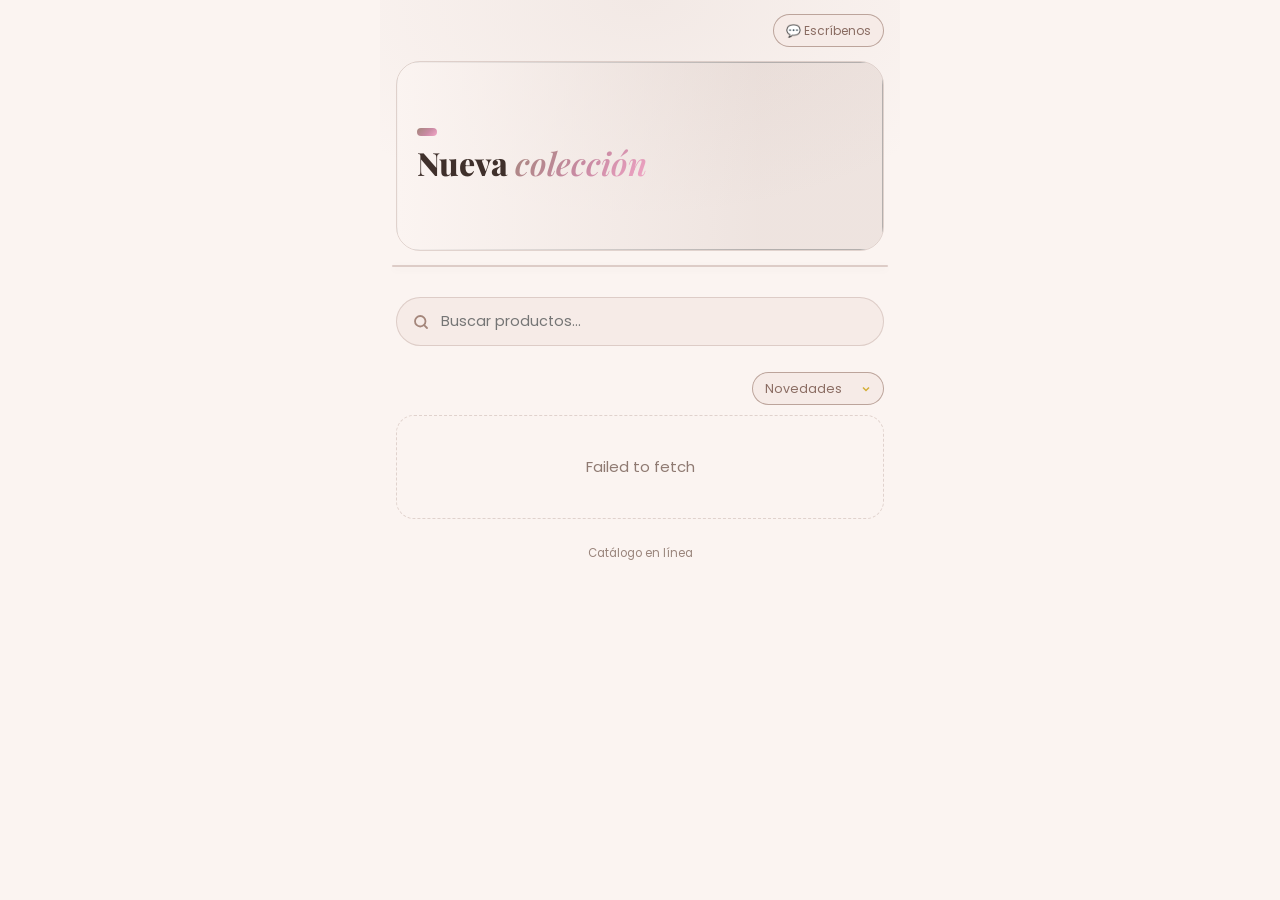
==== index.html @ 743db716 "Tope de 1000 prendas en el catálogo" ====
<!DOCTYPE html>
<html lang="es-VE">
<head>
<meta charset="UTF-8">
<meta name="viewport" content="width=device-width, initial-scale=1, viewport-fit=cover">
<title>Koala Chic · Catálogo de ropa</title>
<meta name="description" content="Catálogo de ropa con filtros por categoría y talla. Envíos a toda Venezuela.">
<meta name="robots" content="noindex">
<meta name="theme-color" content="#fbf4f1">
<link rel="manifest" href="manifest.json">
<link rel="icon" href="icon.png">
<link rel="preconnect" href="https://fonts.googleapis.com">
<link rel="preconnect" href="https://fonts.gstatic.com" crossorigin>
<link href="https://fonts.googleapis.com/css2?family=Playfair+Display:ital,wght@0,600;0,700;0,800;1,600&family=Poppins:wght@300;400;500;600;700&display=swap" rel="stylesheet">
<script src="config.js"></script>
<script src="app.js"></script>
<script src="nucleo.js"></script>
<style>
:root{--bg:#fbf4f1;--card:#ffffff;--line:rgba(164,134,123,.3);--line2:rgba(164,134,123,.7);--gold:#a4867b;--gold2:#8a6c62;--goldg:linear-gradient(135deg,#a4867b 0%,#c98aa3 55%,#f4a7c8 100%);--txt:#3f302b;--mut:#8f7a72}
*{box-sizing:border-box;margin:0;padding:0;-webkit-tap-highlight-color:transparent}
html,body{background:var(--bg)}
body{color:var(--txt);font-family:'Poppins',system-ui,sans-serif;font-size:15px;line-height:1.45;max-width:520px;margin:0 auto;min-height:100vh;padding-bottom:40px;
  background:radial-gradient(120% 40% at 50% 0%,rgba(164,134,123,.10),transparent 60%),var(--bg)}
.serif{font-family:'Playfair Display',Georgia,serif}
.gold{background:var(--goldg);-webkit-background-clip:text;background-clip:text;color:transparent}
button,input,select{font-family:inherit}
button{cursor:pointer}
img{display:block}
.topbar{display:flex;justify-content:space-between;align-items:center;padding:14px 16px 10px}
.logo{font-family:'Playfair Display',serif;font-size:22px;font-weight:800;letter-spacing:.5px}
.logo small{display:block;font-family:'Poppins';font-size:10.5px;font-weight:500;letter-spacing:2px;color:var(--mut);text-transform:uppercase;margin-top:-2px}
.wa-top{display:flex;align-items:center;gap:6px;border:1px solid var(--line2);border-radius:999px;padding:7px 12px;font-size:12px;color:var(--gold2);background:#f6ebe7;text-decoration:none}
.hero{position:relative;margin:4px 16px 0;height:190px;border-radius:24px;overflow:hidden;border:1px solid var(--line)}
.rate{position:absolute;top:12px;right:12px;z-index:3;border:0;border-radius:999px;padding:7px 12px;font-size:12px;font-weight:700;background:var(--goldg);color:#fff;box-shadow:0 2px 8px rgba(0,0,0,.15)}
.hero img{width:100%;height:100%;object-fit:cover;filter:brightness(.95)}
.hero::after{content:"";position:absolute;inset:0;background:linear-gradient(90deg,rgba(251,244,241,.92) 0%,rgba(164,134,123,.15) 75%)}
.hero-in{position:absolute;inset:0;z-index:2;padding:20px;display:flex;flex-direction:column;justify-content:center}
.badge{display:inline-block;align-self:flex-start;font-size:10.5px;font-weight:700;letter-spacing:1px;text-transform:uppercase;padding:4px 10px;border-radius:999px;background:var(--goldg);color:#ffffff}
.hero h1{font-size:32px;line-height:1.05;margin-top:10px;font-weight:800}
.hero h1 em{font-style:italic;font-weight:600}
.hero p{font-size:12.5px;color:#5a463f;margin-top:6px;max-width:210px}
.search{margin:16px 16px 0;position:relative}
.search input{width:100%;background:#f6ebe7;border:1px solid var(--line);border-radius:999px;padding:13px 16px 13px 44px;color:var(--txt);font-size:14.5px}
.search input::-webkit-search-cancel-button{-webkit-appearance:none;display:none}
.search input:focus{outline:none;border-color:var(--gold)}
.search svg{position:absolute;left:16px;top:50%;transform:translateY(-50%);width:18px;height:18px;color:var(--gold)}
.chips{display:flex;gap:8px;overflow-x:auto;padding:12px 16px 2px;scrollbar-width:none}
.chips::-webkit-scrollbar{display:none}
.tabs{position:sticky;top:0;z-index:50;display:grid;grid-template-columns:repeat(4,1fr);gap:0;padding:0;margin:14px 12px 0;border-radius:14px;overflow:hidden;border:1px solid var(--line);background:#f6ebe7;box-shadow:0 2px 8px rgba(0,0,0,.06)}
.tabs .chip{border:0;border-right:1px solid var(--line);border-radius:0;background:transparent;padding:12px 4px;font-size:12px;font-weight:600;text-transform:uppercase;letter-spacing:.3px;line-height:1.2;white-space:normal}
.tabs .chip:last-child{border-right:0}
.tabs .chip.on{background:var(--goldg);color:#fff}
.sel{padding:14px 16px 0;font-weight:700;font-size:15px;text-transform:uppercase;letter-spacing:.5px}
.chip{flex:0 0 auto;padding:8px 15px;border-radius:999px;border:1px solid var(--line);background:#f6ebe7;color:var(--txt);font-size:13px;font-weight:500}
.chip.on{background:var(--goldg);color:#ffffff;border-color:transparent;font-weight:600}
.sizes{display:flex;gap:7px;overflow-x:auto;padding:10px 16px 2px;align-items:center;scrollbar-width:none}
.sizes::-webkit-scrollbar{display:none}
.sizes .lbl{font-size:11.5px;color:var(--mut);margin-right:2px;flex:0 0 auto;text-transform:uppercase;letter-spacing:1px}
.sz{flex:0 0 auto;min-width:40px;height:34px;padding:0 10px;border-radius:10px;border:1px solid var(--line);background:transparent;color:var(--txt);font-size:12.5px;font-weight:600}
.sz.on{border-color:var(--gold);background:rgba(164,134,123,.16);color:var(--gold2)}
.bar{display:flex;justify-content:space-between;align-items:center;padding:14px 16px 10px}
.bar .cnt{font-size:13px;color:var(--mut)}
.bar .cnt b{color:var(--txt)}
.bar select{background:#f6ebe7;color:var(--gold2);border:1px solid var(--line2);border-radius:999px;padding:7px 30px 7px 12px;font-size:12.5px;appearance:none;-webkit-appearance:none;
  background-image:url("data:image/svg+xml,%3Csvg xmlns='http://www.w3.org/2000/svg' width='12' height='12' viewBox='0 0 24 24' fill='none' stroke='%23d4af37' stroke-width='3'%3E%3Cpath d='M6 9l6 6 6-6'/%3E%3C/svg%3E");background-repeat:no-repeat;background-position:right 11px center}
.grid{display:grid;grid-template-columns:1fr 1fr;gap:10px;padding:0 16px}
.p{border:1px solid var(--line);border-radius:18px;overflow:hidden;background:var(--card);display:flex;flex-direction:column}
.p .ph{position:relative;aspect-ratio:4/5;background:#f6ebe7}
.p .ph img{width:100%;height:100%;object-fit:cover}
.p .new{position:absolute;top:8px;left:8px;font-size:9.5px;font-weight:700;letter-spacing:.5px;text-transform:uppercase;padding:3px 8px;border-radius:999px;background:var(--goldg);color:#ffffff}
.p .b{padding:9px 10px 10px;display:flex;flex-direction:column;flex:1}
.p h3{font-size:13.5px;font-weight:600;line-height:1.25}
.p .s{font-size:11px;color:var(--mut);margin-top:3px}
.p .row{display:flex;justify-content:space-between;align-items:center;margin-top:auto;padding-top:8px}
.price small.bs{display:block;font-family:inherit;font-size:11.5px;font-weight:600;color:var(--mut);margin-top:1px}
.p .price{font-family:'Playfair Display',serif;font-size:18px;font-weight:700;color:var(--gold2)}
.p .ask{border:0;border-radius:999px;background:var(--goldg);color:#ffffff;font-size:12.5px;font-weight:700;padding:7px 14px}
.empty{grid-column:1/-1;text-align:center;color:var(--mut);padding:40px 10px;border:1px dashed var(--line);border-radius:18px}
.empty button{margin-top:12px;border:1px solid var(--line2);background:transparent;color:var(--gold2);border-radius:999px;padding:8px 16px}
.ov{position:fixed;inset:0;background:rgba(0,0,0,.65);z-index:50;opacity:0;pointer-events:none;transition:opacity .25s}
.ov.show{opacity:1;pointer-events:auto}
.sheet{position:fixed;left:50%;bottom:0;transform:translate(-50%,105%);width:100%;max-width:520px;max-height:90vh;overflow:auto;z-index:60;background:#f6ebe7;border:1px solid var(--line2);border-bottom:0;border-radius:26px 26px 0 0;padding:10px 18px 22px;transition:transform .3s ease}
.sheet.show{transform:translate(-50%,0)}
.x{position:absolute;top:14px;right:14px;width:34px;height:34px;border-radius:50%;border:1px solid var(--line2);background:#ffffff;color:var(--gold2);font-size:20px;line-height:1}
.grab{width:44px;height:4px;border-radius:4px;background:#e6d6d0;margin:4px auto 14px}
.sh-top{display:flex;gap:14px;align-items:center}
.sh-top img{width:92px;height:112px;border-radius:16px;object-fit:cover;border:1px solid var(--line)}
.sh-top h2{font-size:21px;line-height:1.15}
.sh-top .price{font-family:'Playfair Display',serif;font-size:24px;color:var(--gold2);font-weight:700;margin-top:4px}
.sh-lbl{font-size:12px;color:var(--mut);margin:18px 2px 8px;text-transform:uppercase;letter-spacing:1px}
.pick{display:flex;flex-wrap:wrap;gap:8px}
.pick .sz{height:42px;min-width:52px;font-size:14px}
.pick .sz:disabled{opacity:.3;text-decoration:line-through;cursor:not-allowed}
.qty{display:flex;align-items:center;gap:12px}
.qty button{width:40px;height:40px;border-radius:50%;border:1px solid var(--line2);background:#ffffff;color:var(--gold2);font-size:20px}
.qty b{font-size:17px;min-width:20px;text-align:center}
.btn{width:100%;border:0;border-radius:999px;background:var(--goldg);color:#ffffff;padding:15px;font-size:15.5px;font-weight:700;display:flex;gap:8px;align-items:center;justify-content:center;margin-top:20px}
.btn:disabled{filter:grayscale(.7) brightness(.6)}
.btn svg{width:20px;height:20px}
.ship{display:flex;gap:8px;justify-content:center;font-size:12px;color:var(--mut);margin-top:12px}
.foot{text-align:center;color:#9a857c;font-size:11.5px;margin:26px 0 0}
.logo{display:flex;align-items:center;gap:9px}.logo img{width:46px;height:46px;border-radius:50%;object-fit:cover;border:1px solid var(--line2)}
.gal{display:flex;gap:6px;margin-top:10px;overflow-x:auto}.gal img{width:52px;height:62px;border-radius:10px;object-fit:cover;border:1px solid var(--line);flex:0 0 auto;cursor:pointer}.gal img.on{border-color:var(--gold)}
.fld{margin-top:10px}.fld input{width:100%;background:#f6ebe7;border:1px solid var(--line);border-radius:14px;padding:12px 14px;color:var(--txt);font-size:15px}.fld input:focus{outline:none;border-color:var(--gold)}
.two{display:grid;grid-template-columns:1fr 1fr;gap:8px}
.sz small{display:block;font-size:9px;font-weight:500;color:var(--mut);margin-top:-2px}
.skel{aspect-ratio:4/5;border-radius:18px;background:linear-gradient(90deg,#ffffff,#f6ebe7,#ffffff);background-size:200% 100%;animation:sk 1.2s infinite}
@keyframes sk{to{background-position:-200% 0}}
.foot a{color:#9a857c}
.okm{display:none;text-align:center;color:#2e9d5b;font-size:13px;margin-top:10px}
</style>
</head>
<body>
<header class="topbar">
  <div class="logo" id="logo"></div>
  <a class="wa-top" id="waTop" target="_blank" rel="noopener">💬 Escríbenos</a>
</header>

<section class="hero">
  <button class="rate" id="rateBtn" style="display:none">💱 Tasa del día</button>
  <img id="heroImg" alt="">
  <div class="hero-in">
    <span class="badge" id="heroBadge"></span>
    <h1 class="serif" id="heroT">Nueva <em class="gold">colección</em></h1>
    <p id="heroSub"></p>
  </div>
</section>

<nav class="tabs" id="cats"></nav>
<div class="sel" id="sel"></div>
<div class="search">
  <svg viewBox="0 0 24 24" fill="none" stroke="currentColor" stroke-width="2.4" stroke-linecap="round"><circle cx="11" cy="11" r="7"/><path d="M20 20l-3.5-3.5"/></svg>
  <input id="q" type="search" placeholder="Buscar productos…" autocomplete="off">
</div>
<div class="sizes" id="sizes"></div>
<div class="bar"><span class="cnt" id="cnt"></span>
  <select id="sort" aria-label="Ordenar">
    <option value="new">Novedades</option>
    <option value="asc">Precio menor</option>
    <option value="desc">Precio mayor</option>
  </select>
</div>
<main class="grid" id="grid"><div class="skel"></div><div class="skel"></div></main>
<p class="foot">Catálogo en línea</p>

<div class="ov" id="ov"></div>
<section class="sheet" id="sheet" role="dialog" aria-modal="true">
  <div class="grab"></div>
  <button class="x" id="shClose" aria-label="Cerrar">×</button>
  <div class="sh-top"><img id="shImg" alt="" src="[data-uri]"><div><h2 class="serif" id="shName"></h2><div class="price" id="shPrice"></div><p id="shDesc" style="font-size:12.5px;color:var(--mut);margin-top:4px"></p></div></div>
  <div class="gal" id="shGal"></div>
  <div class="sh-lbl">Elige tu talla</div>
  <div class="pick" id="shSizes"></div>
  <div class="sh-lbl">Cantidad</div>
  <div class="qty"><button id="qm" aria-label="Menos">−</button><b id="qv">1</b><button id="qp" aria-label="Más">+</button></div>
  <div class="sh-lbl">Tus datos</div>
  <div class="two"><div class="fld" style="margin:0"><input id="cN" autocomplete="name" placeholder="Tu nombre" maxlength="80"></div><div class="fld" style="margin:0"><input id="cT" type="tel" inputmode="tel" autocomplete="tel" placeholder="Teléfono" maxlength="30"></div></div>
  <button class="btn" id="order" disabled><svg viewBox="0 0 24 24" fill="currentColor"><path d="M12 2a10 10 0 0 0-8.6 15.1L2 22l5-1.3A10 10 0 1 0 12 2Zm5.3 14.1c-.2.6-1.3 1.2-1.8 1.2-.5.1-1 .2-3.3-.7-2.8-1.1-4.5-4-4.7-4.2-.1-.2-1.1-1.5-1.1-2.8s.7-2 1-2.3c.2-.3.5-.3.7-.3h.5c.2 0 .4 0 .6.5l.8 2c.1.2.1.4 0 .5l-.4.6-.3.4c-.1.1-.3.3-.1.6.2.3.8 1.3 1.7 2.1 1.1 1 2.1 1.3 2.4 1.5.3.1.5.1.6-.1l.9-1c.2-.3.4-.2.6-.1l1.9.9c.3.1.5.2.5.3.1.2.1.6-.1 1.2Z"/></svg><span id="orderTxt">Elige una talla</span></button>
  <p class="okm" id="okm"></p>
  <p class="ship" id="ship"></p>
</section>

<script>
(async function(){
  const N = Nucleo, $ = N.$, esc = N.esc;
  if (!(window.APP_CONFIG || {}).sheetId) N.bannerDemo();
  let db, S = {}, CATS = [], SETS = [], products = [];
  const money = n => N.money0(n, S.moneda || "$");
  let RATE = 0, RATEF = "";
  const bsv = n => (n * RATE).toLocaleString("es-VE", { minimumFractionDigits: 2, maximumFractionDigits: 2 });
  const bs = n => RATE ? `<small class="bs">Bs ${bsv(n)}</small>` : "";
  async function tasa(){
    const tx = String(S.tasa || "").trim(), m = Number(tx.includes(",") ? tx.replace(/\./g, "").replace(",", ".") : tx);
    if (S.tasa && m > 0) { RATE = m; RATEF = "Tasa"; return; }
    try { const r = await (await fetch("https://ve.dolarapi.com/v1/dolares/oficial")).json(); if (r.promedio > 0) { RATE = r.promedio; RATEF = "Tasa BCV del día"; } } catch(e) {}
  }
  const st = { cat: "todo", size: null, q: "", sort: "new", pick: null, psize: null, qty: 1, foto: 0 };
  try { db = await N.listo(); }
  catch(e) { if (e.code === "NO_CONFIG") return N.pantallaSinConexion("#"); throw e; }

  async function cargar(){
    const [a, t, c, p] = await Promise.all([
      db.select("cat_ajustes", { eq: { id: 1 } }),
      db.select("cat_tallas", { order: [["orden"], ["nombre"]] }),
      db.select("cat_categorias", { order: [["orden"], ["nombre"]] }),
      db.select("cat_productos", { eq: { activo: true }, order: [["orden"], ["nombre"]] })
    ]);
    S = (a[0] && a[0].datos) || {}; SETS = t; CATS = c;
    products = p.map(x => ({ ...x, precio: Number(x.precio), tallas: Array.isArray(x.tallas) ? x.tallas : [], fotos: Array.isArray(x.fotos) ? x.fotos : [] }));
    const SH = (window.APP_CONFIG || {}).sheetId;
    if (SH) {
      const csv = txt => { const R = []; let r = [], c = "", q = false; for (let i = 0; i < txt.length; i++) { const ch = txt[i];
        if (q) { if (ch == '"') { if (txt[i+1] == '"') { c += '"'; i++; } else q = false; } else c += ch; }
        else if (ch == '"') q = true; else if (ch == ",") { r.push(c); c = ""; } else if (ch == "\n") { r.push(c); R.push(r); r = []; c = ""; } else if (ch != "\r") c += ch; }
        if (c || r.length) { r.push(c); R.push(r); } return R; };
      const gv = h => fetch(`https://docs.google.com/spreadsheets/d/${SH}/gviz/tq?tqx=out:csv&headers=1&sheet=${encodeURIComponent(h)}&t=${Date.now()}`).then(r => r.text()).then(t => csv(t.trim()).slice(1));
      const foto = u => { const m = String(u || "").match(/(?:\/d\/|[?&]id=)([\w-]{20,})/); return m ? `https://lh3.googleusercontent.com/d/${m[1]}=w800` : (/^https?:/.test(u) ? u : ""); };
      const si = v => String(v).trim().toUpperCase() === "TRUE";
      const [cf, pr] = await Promise.all([gv("Config"), gv("Productos")]);
      const K = { nombre: "nombre", whatsapp: "whatsapp", lema: "lema", "envíos": "envios", envios: "envios", insignia: "insignia", tasa: "tasa" };
      cf.forEach(r => { const k = K[String(r[0] || "").trim().toLowerCase()]; if (k && String(r[1] || "").trim()) S[k] = String(r[1]).trim(); });
      const NOMS = (window.APP_CONFIG.categorias || ["Chaquetas", "Bodies", "Blusas", "Suéteres Tejidos"]), TS = ["XS", "S", "M", "L", "XL"];
      SETS = [{ id: "t", tallas: TS }]; CATS = NOMS.map((n, i) => ({ id: "c" + i, nombre: n, tallas_id: "t", orden: i }));
      const cid = n => { const i = NOMS.findIndex(x => x.toLowerCase() === String(n || "").trim().toLowerCase()); return i < 0 ? null : "c" + i; };
      products = pr.filter(r => String(r[0] || "").trim() && si(r[10]) && cid(r[1])).slice(0, 1000).map((r, i) => ({
        id: "s" + (i + 2), categoria_id: cid(r[1]), nombre: r[0].trim(), descripcion: r[11] || "", precio: Number(String(r[2]).replace(",", ".")) || 0,
        tallas: TS.filter((t, k) => si(r[3 + k])).map(t => ({ t, stock: null })), fotos: [foto(r[8]), foto(r[9])].filter(Boolean), nuevo: false, activo: true, orden: i, creado: "" }));
    }
        if (!CATS.some(c => c.id === st.cat)) st.cat = CATS.length ? CATS[0].id : "todo";
  }
  try { await cargar(); }
  catch(e) { $("#grid").innerHTML = `<div class="empty">${esc(e.message)}</div>`; return; }

  const disp = t => t.stock == null || Number(t.stock) > 0;
  const tallasDe = p => p.tallas.filter(disp).map(t => t.t);
  const setDe = catId => { const c = CATS.find(x => x.id === catId); const s = c && SETS.find(x => x.id === c.tallas_id); return s ? s.tallas : null; };
  const uniq = a => a.filter((x, i) => a.indexOf(x) === i);

  function cabecera(){
    const nom = S.nombre || "Catálogo";
    $("#logo").innerHTML = (S.logo ? `<img src="${esc(N.img(S.logo))}" alt="">` : "") + `<div>${esc(nom).replace(/^(\S+)\s?(.*)$/, '$1 <span class="gold">$2</span>')}<small>${esc(S.subtitulo || "Catálogo de ropa")}</small></div>`;
    $("#heroImg").src = N.img(S.banner) || "[data-uri]";
    $("#heroSub").textContent = S.lema || "";
    $("#heroBadge").textContent = S.insignia || "Nuevo"; $("#heroBadge").style.display = S.insignia === "" ? "none" : "";
    $("#ship").innerHTML = esc(S.envios || "");
    const rb = $("#rateBtn"), rt = `💱 ${RATEF}: Bs ${RATE.toLocaleString("es-VE", { minimumFractionDigits: 2, maximumFractionDigits: 2 })} por $`;
    rb.style.display = RATE ? "" : "none"; rb.textContent = "💱 Tasa del día";
    rb.onclick = () => { rb.textContent = rb.textContent === rt ? "💱 Tasa del día" : rt; };
    const w = N.waNum(S.whatsapp);
    $("#waTop").style.display = w ? "" : "none";
    $("#waTop").href = `https://wa.me/${w}?text=${encodeURIComponent("¡Hola " + nom + "! Quiero información sobre el catálogo 👗👟")}`;
    document.title = nom + " · Catálogo";
  }

  const catBox = $("#cats");
  function renderCats(){
    catBox.innerHTML = "";
    CATS.forEach(c => {
      const b = document.createElement("button"); b.className = "chip"; b.textContent = c.nombre; b.dataset.id = c.id;
      b.onclick = () => { if (st.cat !== c.id) st.size = null; st.cat = c.id; render(); };
      catBox.appendChild(b);
    });
  }
  function sizeList(){
    if (st.cat === "todo") return uniq(SETS.reduce((a, s) => a.concat(s.tallas), []).concat(...products.map(tallasDe)));
    return setDe(st.cat) || uniq([].concat(...products.filter(p => p.categoria_id === st.cat).map(tallasDe)));
  }
  function renderSizes(){
    const box = $("#sizes"), L = sizeList();
    box.style.display = L.length ? "" : "none";
    box.innerHTML = `<span class="lbl">Talla</span>` + L.map(s => `<button class="sz ${st.size === s ? "on" : ""}" data-s="${esc(s)}">${esc(s)}</button>`).join("");
    box.querySelectorAll(".sz").forEach(b => b.onclick = () => { st.size = st.size === b.dataset.s ? null : b.dataset.s; render(); });
  }
  const norm = s => String(s || "").toLowerCase().normalize("NFD").replace(/[\u0300-\u036f]/g, "");
  const catNom = id => (CATS.find(c => c.id === id) || {}).nombre || "";
  function filtered(){
    let list = products.filter(p =>
      (st.cat === "todo" || p.categoria_id === st.cat) &&
      (!st.size || tallasDe(p).includes(st.size)) &&
      (!st.q || norm(p.nombre + " " + catNom(p.categoria_id) + " " + (p.descripcion || "")).includes(norm(st.q))));
    if (st.sort === "asc") list.sort((a,b) => a.precio - b.precio);
    else if (st.sort === "desc") list.sort((a,b) => b.precio - a.precio);
    else list.sort((a,b) => (b.nuevo - a.nuevo) || String(b.creado || "").localeCompare(String(a.creado || "")));
    return list;
  }
  function render(){
    catBox.querySelectorAll(".chip").forEach(b => b.classList.toggle("on", b.dataset.id === st.cat));
    renderSizes();
    $("#sel").textContent = catNom(st.cat) + (st.size ? " · Talla " + st.size : "");
    const list = filtered(), g = $("#grid");
    $("#cnt").innerHTML = `<b>${list.length}</b> producto${list.length === 1 ? "" : "s"}`;
    if (!products.length) { g.innerHTML = `<div class="empty">Estamos preparando el catálogo. ¡Vuelve pronto!</div>`; return; }
    if (!list.length) { g.innerHTML = `<div class="empty">${st.q ? "No encontramos productos con esa búsqueda." : st.size ? "Por ahora no hay prendas en talla " + esc(st.size) + " en esta categoría." : "Muy pronto subiremos prendas en esta categoría."}<br><button id="clr">Limpiar filtros</button></div>`;
      $("#clr").onclick = () => { st.size = null; st.q = ""; $("#q").value = ""; render(); }; return; }
    g.innerHTML = list.map(p => { const ts = tallasDe(p); return `<article class="p">
      <div class="ph">${p.fotos[0] ? `<img src="${esc(N.img(p.fotos[0]))}" alt="${esc(p.nombre)}" loading="lazy">` : ""}${p.nuevo ? `<span class="new">Nuevo</span>` : ""}</div>
      <div class="b"><h3>${esc(p.nombre)}</h3><div class="s">${ts.length ? "Tallas: " + ts.map(esc).join(" · ") : "Agotado"}</div>
      <div class="row"><span class="price">${money(p.precio)}${bs(p.precio)}</span><button class="ask" data-id="${p.id}" ${ts.length ? "" : "disabled style=\"opacity:.5\""}>Pedir</button></div></div></article>`; }).join("");
    g.querySelectorAll(".ask").forEach(b => b.onclick = () => open(products.find(p => p.id === b.dataset.id)));
  }
  $("#q").addEventListener("input", e => { st.q = e.target.value.trim(); render(); });
  $("#sort").addEventListener("change", e => { st.sort = e.target.value; render(); });

  // Hoja de pedido
  function open(p){
    st.pick = p; st.psize = st.size && tallasDe(p).includes(st.size) ? st.size : null; st.qty = 1; st.foto = 0;
    $("#shName").textContent = p.nombre; $("#shPrice").innerHTML = money(p.precio) + bs(p.precio); $("#shDesc").textContent = p.descripcion || "";
    const todas = uniq((setDe(p.categoria_id) || []).concat(p.tallas.map(x => x.t)));
    $("#shSizes").innerHTML = todas.map(s => { const t = p.tallas.find(x => x.t === s); const ok = t && disp(t); const pocas = t && t.stock != null && t.stock > 0 && t.stock <= 2;
      return `<button class="sz" data-s="${esc(s)}" ${ok ? "" : "disabled"}>${esc(s)}${pocas ? `<small>quedan ${t.stock}</small>` : ""}</button>`; }).join("");
    $("#shSizes").querySelectorAll(".sz:not([disabled])").forEach(b => b.onclick = () => { st.psize = b.dataset.s; sheet(); });
    $("#okm").style.display = "none";
    try { const c = JSON.parse(localStorage.getItem("cat_cliente") || "{}"); if (c.n && !$("#cN").value) $("#cN").value = c.n; if (c.t && !$("#cT").value) $("#cT").value = c.t; } catch(e) {}
    fotos(); sheet(); $("#ov").classList.add("show"); $("#sheet").classList.add("show");
  }
  function fotos(){
    const p = st.pick, f = p.fotos;
    $("#shImg").src = f[st.foto] ? N.img(f[st.foto]) : "[data-uri]";
    $("#shGal").innerHTML = f.length > 1 ? f.map((u, i) => `<img src="${esc(N.img(u))}" class="${i === st.foto ? "on" : ""}" data-i="${i}" alt="">`).join("") : "";
    $("#shGal").querySelectorAll("img").forEach(im => im.onclick = () => { st.foto = +im.dataset.i; fotos(); });
  }
  const okDatos = () => $("#cN").value.trim().length >= 2;
  function sheet(){
    $("#shSizes").querySelectorAll(".sz").forEach(b => b.classList.toggle("on", b.dataset.s === st.psize));
    $("#qv").textContent = st.qty;
    $("#order").disabled = !st.psize || !okDatos();
    $("#orderTxt").textContent = !st.psize ? "Elige una talla" : !okDatos() ? "Escribe tu nombre" : `Pedir por WhatsApp · ${money(st.pick.precio * st.qty)}`;
  }
  $("#cN").addEventListener("input", sheet);
  const close = () => { $("#ov").classList.remove("show"); $("#sheet").classList.remove("show"); };
  $("#ov").onclick = close; $("#shClose").onclick = close;
  $("#qm").onclick = () => { st.qty = Math.max(1, st.qty - 1); sheet(); };
  $("#qp").onclick = () => { st.qty = Math.min(20, st.qty + 1); sheet(); };
  $("#order").onclick = async () => {
    if (!st.psize || !okDatos()) return; const p = st.pick, cod = N.codigo("C");
    const cli = $("#cN").value.trim().slice(0, 80), tel = $("#cT").value.trim().slice(0, 30);
    localStorage.setItem("cat_cliente", JSON.stringify({ n: cli, t: tel }));
    let msg = `🛍️ *Pedido ${cod} · ${S.nombre || ""}*\n\n`;
    msg += `👗 Producto: *${p.nombre}*\n📏 Talla: *${st.psize}*\n🔢 Cantidad: ${st.qty}\n💲 Precio: ${money(p.precio)} c/u\n\n`;
    msg += `💰 *Total: ${money(p.precio * st.qty)}*${RATE ? ` (Bs ${bsv(p.precio * st.qty)})` : ""}\n👤 ${cli}${tel ? " · " + tel : ""}\n\n¿Está disponible? Quiero coordinar el pago y el envío 🚚\n\n_Enviado desde el catálogo en línea_`;
    if (N.waNum(S.whatsapp)) window.open(`https://wa.me/${N.waNum(S.whatsapp)}?text=${encodeURIComponent(msg)}`, "_blank");
    const b = $("#order"); b.disabled = true;
    try {
      if (!(window.APP_CONFIG || {}).sheetId) await db.insert("cat_pedidos", { id: N.uid(), codigo: cod, cliente: cli, telefono: tel, items: [{ id: p.id, nombre: p.nombre, precio: p.precio, talla: st.psize, cant: st.qty }], total: p.precio * st.qty, estado: "nuevo" });
      $("#okm").textContent = "✓ Pedido " + cod + " registrado. Te responderemos por WhatsApp."; $("#okm").style.display = "block";
      N.toast("✓ Pedido " + cod + " enviado");
      setTimeout(close, 1800);
    } catch(e) { N.toast("⚠️ " + e.message, 5000); }
    finally { b.disabled = false; sheet(); }
  };

  await tasa(); cabecera(); renderCats(); render();
  const recargar = async () => { try { await cargar(); cabecera(); renderCats(); render(); } catch(e) {} };
  document.addEventListener("visibilitychange", () => { if (!document.hidden) recargar(); });
  if (db.modo === "demo") ["cat_productos","cat_categorias","cat_ajustes","cat_tallas"].forEach(t => db.subscribe(t, recargar));
})();
</script>

<script>if ("serviceWorker" in navigator) addEventListener("load", () => navigator.serviceWorker.register("sw.js").catch(() => {}));</script>
</body>
</html>
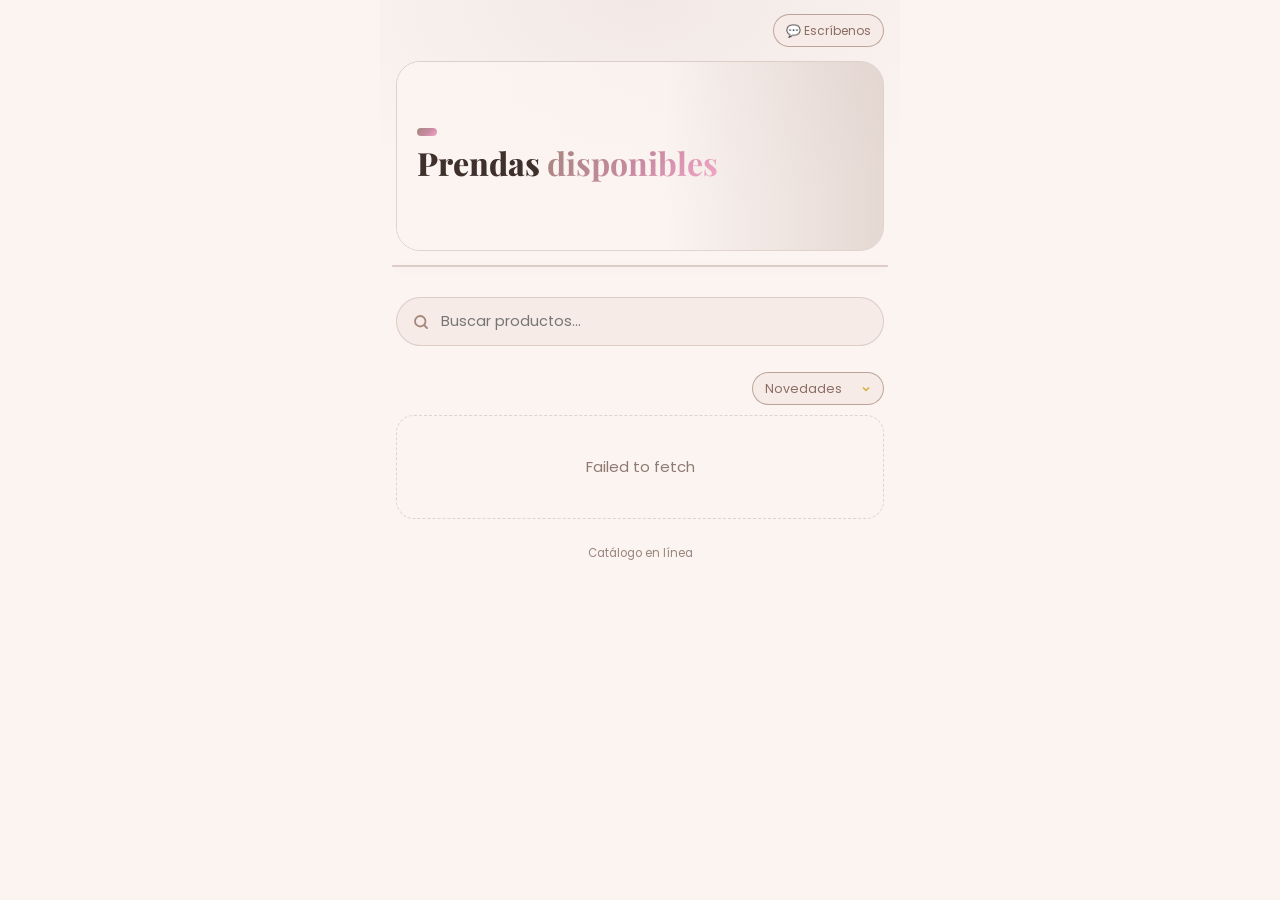
==== commit b1d344d1: "Cambios pedidos por Koala Chic: KOALA en logo, Prendas disponibles, Bodys, portada de la tienda" ====
--- a/index.html
+++ b/index.html
@@ -28,16 +28,17 @@
 img{display:block}
 .topbar{display:flex;justify-content:space-between;align-items:center;padding:14px 16px 10px}
 .logo{font-family:'Playfair Display',serif;font-size:22px;font-weight:800;letter-spacing:.5px}
+.logo .big{display:block;font-size:30px;letter-spacing:4px;line-height:1.05}
 .logo small{display:block;font-family:'Poppins';font-size:10.5px;font-weight:500;letter-spacing:2px;color:var(--mut);text-transform:uppercase;margin-top:-2px}
 .wa-top{display:flex;align-items:center;gap:6px;border:1px solid var(--line2);border-radius:999px;padding:7px 12px;font-size:12px;color:var(--gold2);background:#f6ebe7;text-decoration:none}
 .hero{position:relative;margin:4px 16px 0;height:190px;border-radius:24px;overflow:hidden;border:1px solid var(--line)}
 .rate{position:absolute;top:12px;right:12px;z-index:3;border:0;border-radius:999px;padding:7px 12px;font-size:12px;font-weight:700;background:var(--goldg);color:#fff;box-shadow:0 2px 8px rgba(0,0,0,.15)}
-.hero img{width:100%;height:100%;object-fit:cover;filter:brightness(.95)}
-.hero::after{content:"";position:absolute;inset:0;background:linear-gradient(90deg,rgba(251,244,241,.92) 0%,rgba(164,134,123,.15) 75%)}
+.hero img{width:100%;height:100%;object-fit:cover;object-position:center 45%;filter:blur(1.5px) brightness(1.05) saturate(.85);transform:scale(1.04)}
+.hero::after{content:"";position:absolute;inset:0;background:linear-gradient(90deg,rgba(251,244,241,.95) 0%,rgba(251,244,241,.75) 55%,rgba(164,134,123,.25) 100%)}
 .hero-in{position:absolute;inset:0;z-index:2;padding:20px;display:flex;flex-direction:column;justify-content:center}
 .badge{display:inline-block;align-self:flex-start;font-size:10.5px;font-weight:700;letter-spacing:1px;text-transform:uppercase;padding:4px 10px;border-radius:999px;background:var(--goldg);color:#ffffff}
 .hero h1{font-size:32px;line-height:1.05;margin-top:10px;font-weight:800}
-.hero h1 em{font-style:italic;font-weight:600}
+.hero h1 em{font-style:normal;font-weight:700}
 .hero p{font-size:12.5px;color:#5a463f;margin-top:6px;max-width:210px}
 .search{margin:16px 16px 0;position:relative}
 .search input{width:100%;background:#f6ebe7;border:1px solid var(--line);border-radius:999px;padding:13px 16px 13px 44px;color:var(--txt);font-size:14.5px}
@@ -121,7 +122,7 @@
   <img id="heroImg" alt="">
   <div class="hero-in">
     <span class="badge" id="heroBadge"></span>
-    <h1 class="serif" id="heroT">Nueva <em class="gold">colección</em></h1>
+    <h1 class="serif" id="heroT">Prendas <em class="gold">disponibles</em></h1>
     <p id="heroSub"></p>
   </div>
 </section>
@@ -199,9 +200,9 @@
       const [cf, pr] = await Promise.all([gv("Config"), gv("Productos")]);
       const K = { nombre: "nombre", whatsapp: "whatsapp", lema: "lema", "envíos": "envios", envios: "envios", insignia: "insignia", tasa: "tasa" };
       cf.forEach(r => { const k = K[String(r[0] || "").trim().toLowerCase()]; if (k && String(r[1] || "").trim()) S[k] = String(r[1]).trim(); });
-      const NOMS = (window.APP_CONFIG.categorias || ["Chaquetas", "Bodies", "Blusas", "Suéteres Tejidos"]), TS = ["XS", "S", "M", "L", "XL"];
+      const NOMS = (window.APP_CONFIG.categorias || ["Chaquetas", "Bodys", "Blusas", "Suéteres Tejidos"]), TS = ["XS", "S", "M", "L", "XL"];
       SETS = [{ id: "t", tallas: TS }]; CATS = NOMS.map((n, i) => ({ id: "c" + i, nombre: n, tallas_id: "t", orden: i }));
-      const cid = n => { const i = NOMS.findIndex(x => x.toLowerCase() === String(n || "").trim().toLowerCase()); return i < 0 ? null : "c" + i; };
+      const cid = n => { const v = String(n || "").trim().toLowerCase().replace(/^bodies$/, "bodys"); const i = NOMS.findIndex(x => x.toLowerCase() === v); return i < 0 ? null : "c" + i; };
       products = pr.filter(r => String(r[0] || "").trim() && si(r[10]) && cid(r[1])).slice(0, 1000).map((r, i) => ({
         id: "s" + (i + 2), categoria_id: cid(r[1]), nombre: r[0].trim(), descripcion: r[11] || "", precio: Number(String(r[2]).replace(",", ".")) || 0,
         tallas: TS.filter((t, k) => si(r[3 + k])).map(t => ({ t, stock: null })), fotos: [foto(r[8]), foto(r[9])].filter(Boolean), nuevo: false, activo: true, orden: i, creado: "" }));
@@ -218,7 +219,7 @@
 
   function cabecera(){
     const nom = S.nombre || "Catálogo";
-    $("#logo").innerHTML = (S.logo ? `<img src="${esc(N.img(S.logo))}" alt="">` : "") + `<div>${esc(nom).replace(/^(\S+)\s?(.*)$/, '$1 <span class="gold">$2</span>')}<small>${esc(S.subtitulo || "Catálogo de ropa")}</small></div>`;
+    $("#logo").innerHTML = (S.logo ? `<img src="${esc(N.img(S.logo))}" alt="">` : "") + `<div>${(window.APP_CONFIG || {}).logoTexto ? `<span class="big">${esc(window.APP_CONFIG.logoTexto)}</span>` : esc(nom).replace(/^(\S+)\s?(.*)$/, '$1 <span class="gold">$2</span>')}<small>${esc(S.subtitulo || "Catálogo de ropa")}</small></div>`;
     $("#heroImg").src = N.img(S.banner) || "[data-uri]";
     $("#heroSub").textContent = S.lema || "";
     $("#heroBadge").textContent = S.insignia || "Nuevo"; $("#heroBadge").style.display = S.insignia === "" ? "none" : "";
